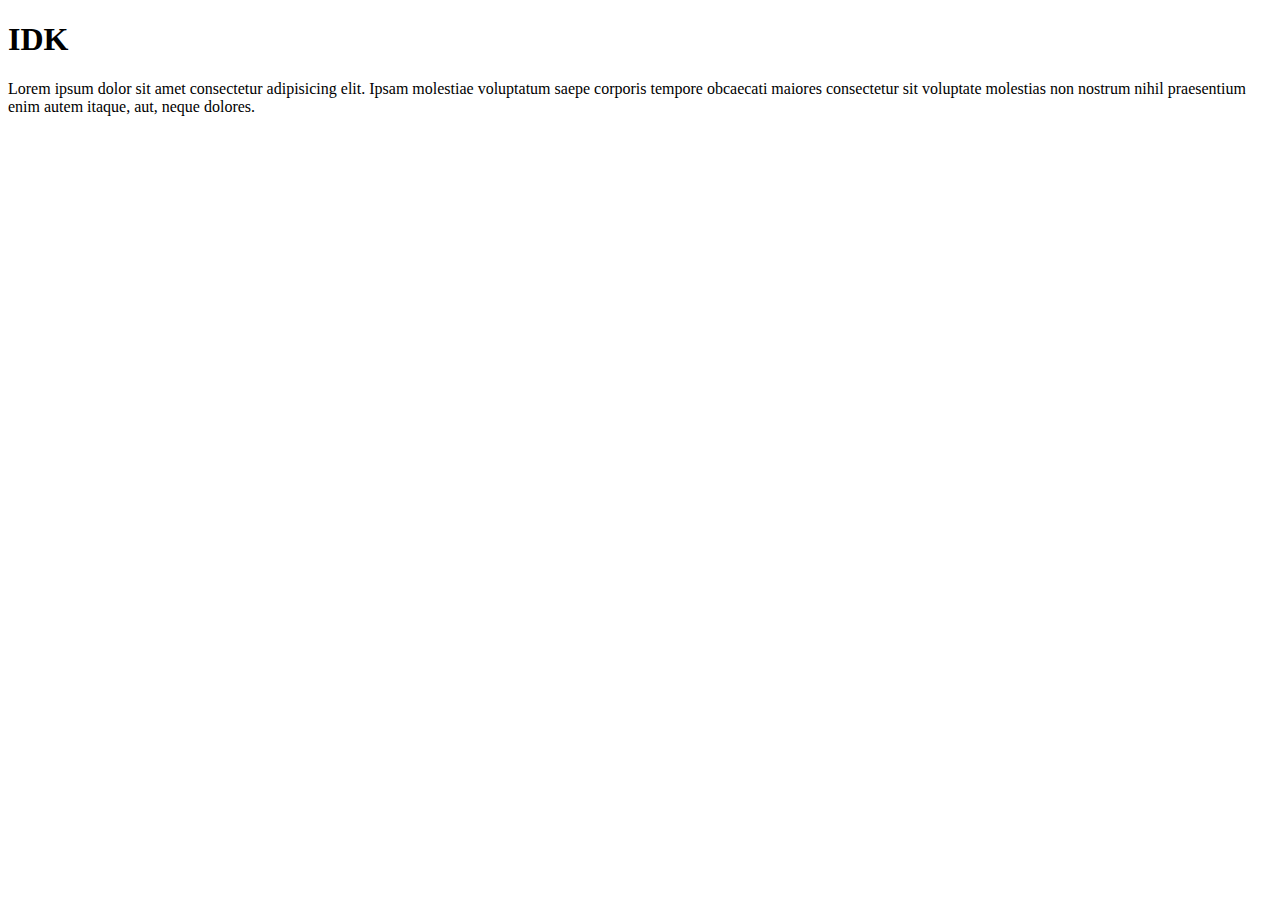
==== index.html @ 146310bb "index" ====
<!DOCTYPE html>
<html lang="en">
<head>
    <meta charset="UTF-8">
    <meta name="viewport" content="width=device-width, initial-scale=1.0">
    <title>Mudruk Artem</title>
</head>
<body>
    <h1>IDK</h1>
    <p>Lorem ipsum dolor sit amet consectetur adipisicing elit. Ipsam molestiae voluptatum saepe corporis tempore obcaecati maiores consectetur sit voluptate molestias non nostrum nihil praesentium enim autem itaque, aut, neque dolores.</p>
</body>
</html>
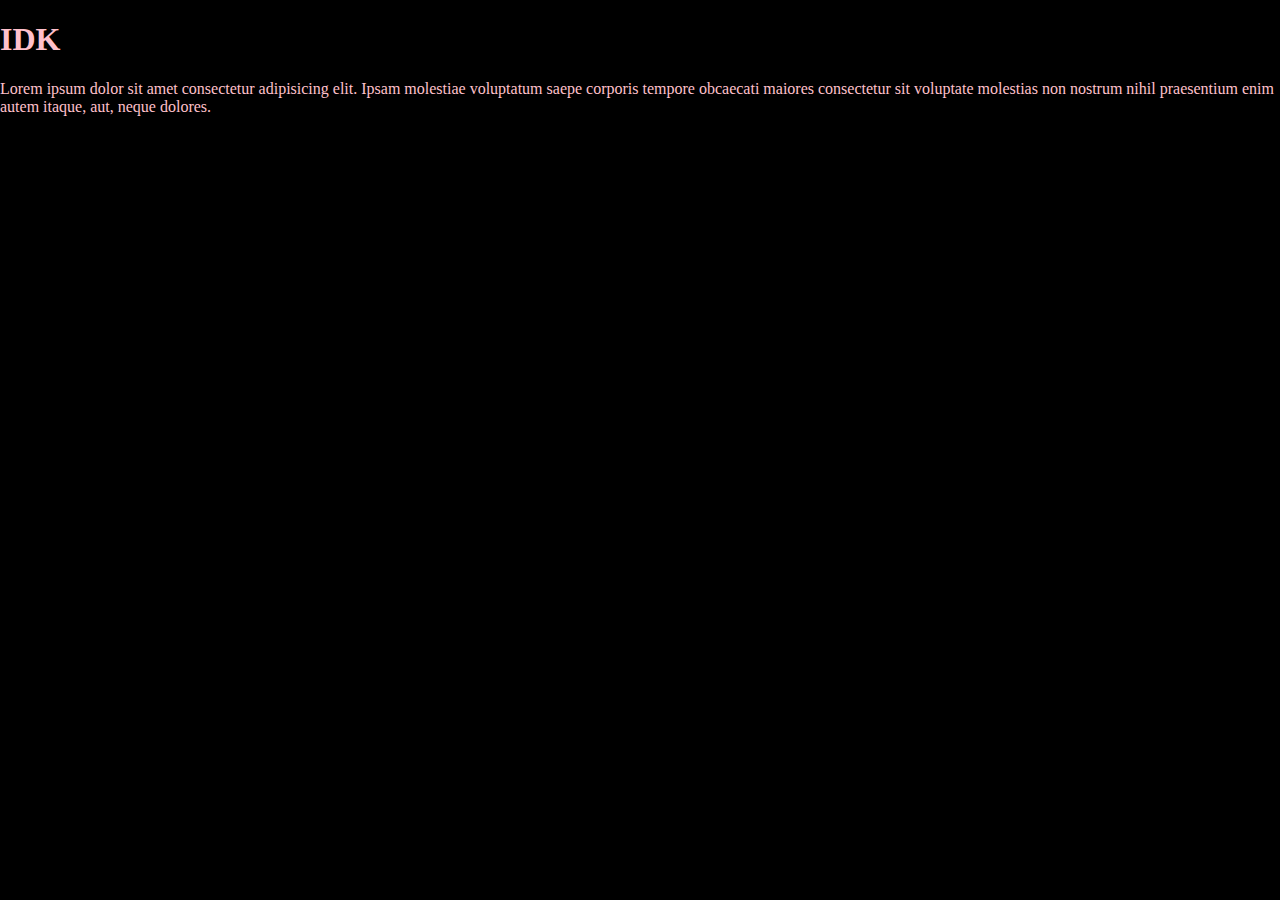
==== commit ea6eb648: "Initial styles" ====
--- a/index.html
+++ b/index.html
@@ -4,6 +4,7 @@
     <meta charset="UTF-8">
     <meta name="viewport" content="width=device-width, initial-scale=1.0">
     <title>Mudruk Artem</title>
+    <link rel="stylesheet" href="styles.css">
 </head>
 <body>
     <h1>IDK</h1>
--- a/styles.css
+++ b/styles.css
@@ -0,0 +1,5 @@
+body {
+    margin: 0;
+    background-color: black;
+    color: pink;
+}